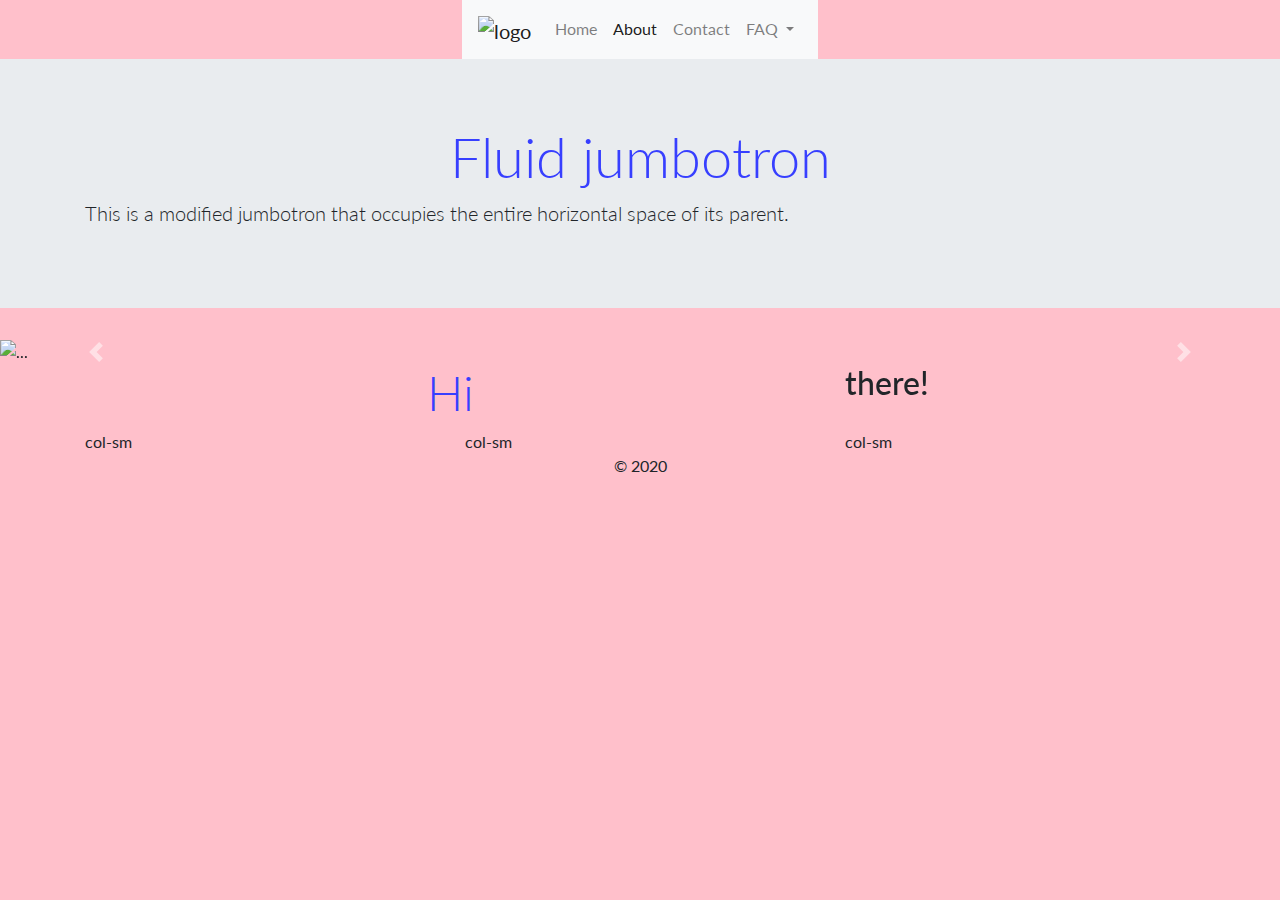
==== about.html @ 3272ac6c "🌑⛱ Checkpoint ./about.html:8080391/108" ====
<!DOCTYPE html>
<html lang="en">
  <head>
    <!-- Required meta tags -->
    <meta charset="utf-8" />
    <meta
      name="viewport"
      content="width=device-width, initial-scale=1, shrink-to-fit=no"
    />

    <!-- Bootstrap CSS -->
    <link
      rel="stylesheet"
      href="https://stackpath.bootstrapcdn.com/bootstrap/4.5.2/css/bootstrap.min.css"
      integrity="sha384-JcKb8q3iqJ61gNV9KGb8thSsNjpSL0n8PARn9HuZOnIxN0hoP+VmmDGMN5t9UJ0Z"
      crossorigin="anonymous"
    />

    <!--     External CSS / Custom Styles -->
    <link rel="stylesheet" href="style.css" />

    <title>About</title>
  </head>
  <body>
    <header>
      <nav class="navbar navbar-expand-lg navbar-light bg-light">
        <a class="navbar-brand" href="index.html">
          <img src="https://picsum.photos/id/101/100" alt="logo" width="100" />
        </a>
        <button
          class="navbar-toggler"
          type="button"
          data-toggle="collapse"
          data-target="#navbarNavDropdown"
          aria-controls="navbarNavDropdown"
          aria-expanded="false"
          aria-label="Toggle navigation"
        >
          <span class="navbar-toggler-icon"></span>
        </button>
        <div class="collapse navbar-collapse" id="navbarNavDropdown">
          <ul class="navbar-nav">
            <li class="nav-item">
              <a class="nav-link" href="index.html"
                >Home</a
              >
            </li>
            <li class="nav-item active">
              <a class="nav-link" href="about.html">About <span class="sr-only">(current)</span></a>
            </li>
            <li class="nav-item">
              <a class="nav-link" href="contact.html">Contact</a>
            </li>
            <li class="nav-item dropdown">
              <a
                class="nav-link dropdown-toggle"
                href="#"
                id="navbarDropdownMenuLink"
                role="button"
                data-toggle="dropdown"
                aria-haspopup="true"
                aria-expanded="false"
              >
                FAQ
              </a>
              <div
                class="dropdown-menu"
                aria-labelledby="navbarDropdownMenuLink"
              >
                <a class="dropdown-item" href="#">Action</a>
                <a class="dropdown-item" href="#">Another action</a>
                <a class="dropdown-item" href="#">Something else here</a>
              </div>
            </li>
          </ul>
        </div>
      </nav>
    </header>

    <div class="jumbotron jumbotron-fluid">
      <div class="container">
        <h1 class="display-4">Fluid jumbotron</h1>
        <p class="lead">
          This is a modified jumbotron that occupies the entire horizontal space
          of its parent.
        </p>
      </div>
    </div>
 
    <div
      id="carouselExampleControls"
      class="carousel slide"
      data-ride="carousel"
    >
      <div class="carousel-inner">
        <div class="carousel-item active">
          <img
            src="https://picsum.photos/id/101/800/300"
            class="d-block w-100"
            alt="..."
          />
        </div>
        <div class="carousel-item">
          <img
            src="https://picsum.photos/id/1/800/300"
            class="d-block w-100"
            alt="..."
          />
        </div>
        <div class="carousel-item">
          <img
            src="https://picsum.photos/id/10/800/300"
            class="d-block w-100"
            alt="..."
          />
        </div>
      </div>
      <a
        class="carousel-control-prev"
        href="#carouselExampleControls"
        role="button"
        data-slide="prev"
      >
        <span class="carousel-control-prev-icon" aria-hidden="true"></span>
        <span class="sr-only">Previous</span>
      </a>
      <a
        class="carousel-control-next"
        href="#carouselExampleControls"
        role="button"
        data-slide="next"
      >
        <span class="carousel-control-next-icon" aria-hidden="true"></span>
        <span class="sr-only">Next</span>
      </a>
    </div>

    <div>
      <main>
        <div class="container">
          <div class="row">
            <div class="col-sm-8">
              <h1>
                Hi
              </h1>
            </div>
            <div class="col-sm-4">
              <h2>
                there!
              </h2>
            </div>
          </div>
          <div class="row">
            <div class="col-sm">col-sm</div>
            <div class="col-sm">col-sm</div>
            <div class="col-sm">col-sm</div>
          </div>
        </div>
      </main>

      <aside></aside>
    </div>

    <footer>&copy; 2020</footer>

    <!--     
Additional HTML5 element tags
    <article></article>
    <section></section> 
-->

    <!-- Optional JavaScript -->
    <!-- jQuery first, then Popper.js, then Bootstrap JS -->
    <script
      src="https://code.jquery.com/jquery-3.5.1.slim.min.js"
      integrity="sha384-DfXdz2htPH0lsSSs5nCTpuj/zy4C+OGpamoFVy38MVBnE+IbbVYUew+OrCXaRkfj"
      crossorigin="anonymous"
    ></script>
    <script
      src="https://cdn.jsdelivr.net/npm/popper.js@1.16.1/dist/umd/popper.min.js"
      integrity="sha384-9/reFTGAW83EW2RDu2S0VKaIzap3H66lZH81PoYlFhbGU+6BZp6G7niu735Sk7lN"
      crossorigin="anonymous"
    ></script>
    <script
      src="https://stackpath.bootstrapcdn.com/bootstrap/4.5.2/js/bootstrap.min.js"
      integrity="sha384-B4gt1jrGC7Jh4AgTPSdUtOBvfO8shuf57BaghqFfPlYxofvL8/KUEfYiJOMMV+rV"
      crossorigin="anonymous"
    ></script>
  </body>
</html>
---- style.css ----
@import url("https://fonts.googleapis.com/css2?family=Lato:ital,wght@0,100;0,300;0,400;0,700;1,900&display=swap");
/* font-family: 'Lato', sans-serif; */

/* Font Awesome - Icons 
  https://fontawesome.com/
*/
@import url("https://cdnjs.cloudflare.com/ajax/libs/font-awesome/5.14.0/css/all.min.css");

/* @import 'main.css'; */

/* CSS files add styling rules to your content */

body {
  /*   font-family: helvetica, arial, sans-serif;
  margin: 2em; */
  font-family: "Lato", sans-serif;
  font-weight: 400;
  font-size: 1em;
}

h1 {
  /*   font-style: italic; */
  color: #373fff;
  font-weight: 300;
  font-style: normal;
  font-size: 3em;
  text-align: center;
}

/* class="logo" */
.logo img {
  display: block;
}

header {
  display: flex;
  justify-content: space-around;
  align-items: center;
}

/* 
header li {
  display: inline;
  margin-right: 3em;
}
*/

/* class="menu" */
.menu li,
.socialmedia li {
  display: inline;
  margin-right: 3em;
}
.colorElement {
  color: purple;
}
.socialmedia {
  margin: 0;
  padding: 0;
}

div.hero {
  color: yellow;
  background-image: linear-gradient(
      180deg,
      rgba(0, 0, 0, 0.3),
      rgba(0, 0, 0, 0.5)
    ),
    url(https://cdn.glitch.com/e19029a5-297c-43ab-b71b-f8372343e22d%2Fpexels-pixabay-267885.jpg?v=1597254149260);
  background-repeat: no-repeat;
  background-size: cover;
  background-position: center;
  background-color: transparent;
  
/*   flexbox */
  display: flex;
  justify-content: center;
  flex-flow: column;
  text-align: center;
  
/*   viewport height */
  height: 50vh;
  min-height: 500px;
  
/*   viewport width */
/*   width: 50vw;
  min-width: 200px; */
}

footer {
  text-align: center;
}

@media only screen and (max-width: 600px) {
  body {
    background-color: lightblue;
  }
  header {
    flex-flow: column;
  }

}

@media only screen and (min-width: 768px) {
  body {
    background-color: pink;
  }
}

/* // Extra small devices (portrait phones, less than 576px)
// No media query for `xs` since this is the default in Bootstrap

// Small devices (landscape phones, 576px and up) */
@media (min-width: 576px) { ... }

/* // Medium devices (tablets, 768px and up) */
@media (min-width: 768px) { ... }

/* // Large devices (desktops, 992px and up) */
@media (min-width: 992px) { ... }

/* // Extra large devices (large desktops, 1200px and up) */
@media (min-width: 1200px) { ... }
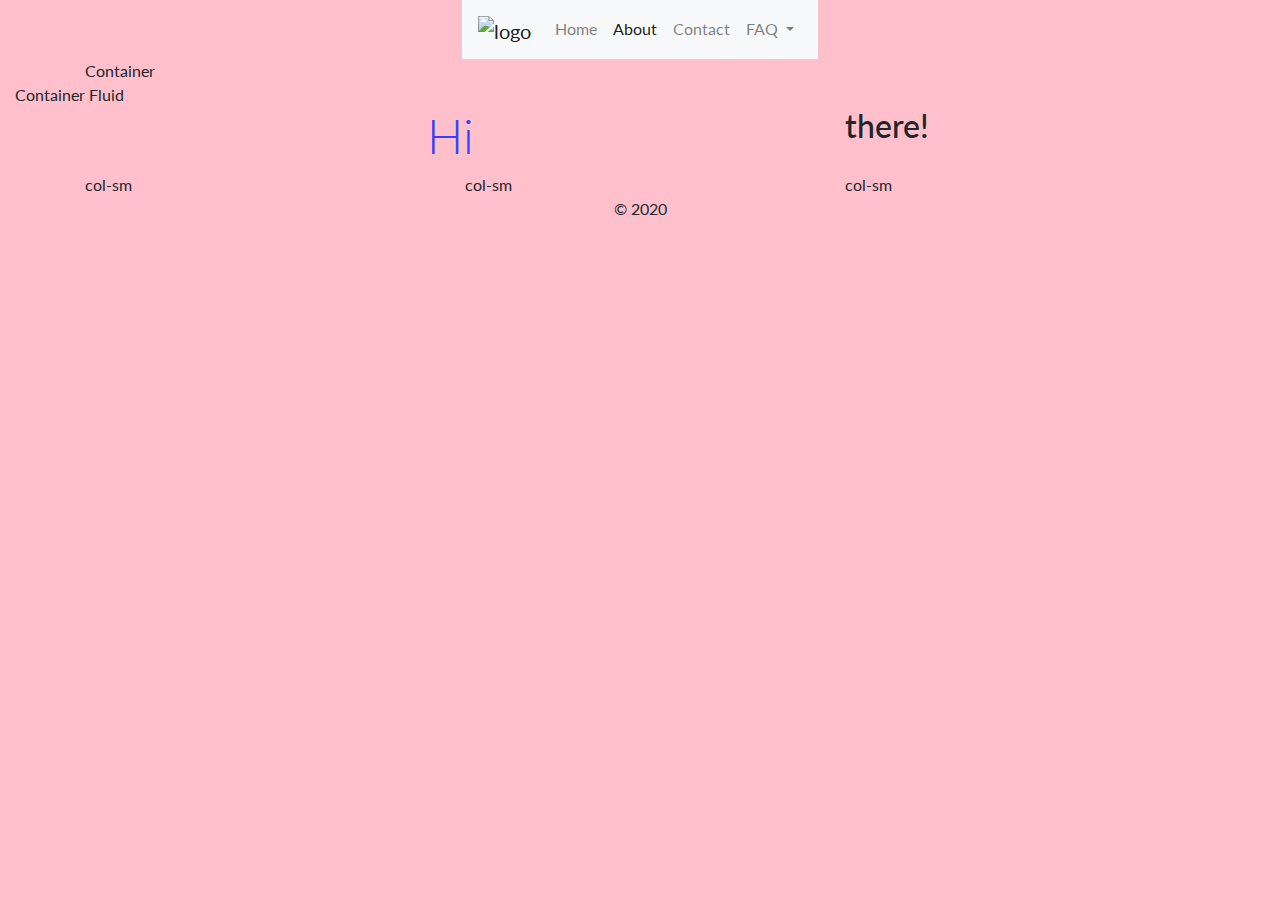
==== commit c02c441e: "🎃🐵 Checkpoint ./about.html:8080391/11758" ====
--- a/about.html
+++ b/about.html
@@ -41,12 +41,12 @@
         <div class="collapse navbar-collapse" id="navbarNavDropdown">
           <ul class="navbar-nav">
             <li class="nav-item">
-              <a class="nav-link" href="index.html"
-                >Home</a
+              <a class="nav-link" href="index.html">Home</a>
+            </li>
+            <li class="nav-item active">
+              <a class="nav-link" href="about.html"
+                >About <span class="sr-only">(current)</span></a
               >
-            </li>
-            <li class="nav-item active">
-              <a class="nav-link" href="about.html">About <span class="sr-only">(current)</span></a>
             </li>
             <li class="nav-item">
               <a class="nav-link" href="contact.html">Contact</a>
@@ -77,7 +77,7 @@
       </nav>
     </header>
 
-    <div class="jumbotron jumbotron-fluid">
+<!--     <div class="jumbotron jumbotron-fluid">
       <div class="container">
         <h1 class="display-4">Fluid jumbotron</h1>
         <p class="lead">
@@ -86,7 +86,7 @@
         </p>
       </div>
     </div>
- 
+
     <div
       id="carouselExampleControls"
       class="carousel slide"
@@ -133,7 +133,17 @@
         <span class="carousel-control-next-icon" aria-hidden="true"></span>
         <span class="sr-only">Next</span>
       </a>
-    </div>
+    </div> -->
+
+    <main>
+      <div class="container">
+        <!-- Content here -->
+        Container
+      </div>
+      <div class="container-fluid">
+        Container Fluid
+      </div>
+    </main>
 
     <div>
       <main>
--- a/style.css
+++ b/style.css
@@ -87,6 +87,20 @@
   min-width: 200px; */
 }
 
+/* class="jumbotron" */
+.jumbotron {
+  background-image: linear-gradient(
+      180deg,
+      rgba(0, 0, 0, 0.3),
+      rgba(0, 0, 0, 0.5)
+    ),
+    url(https://cdn.glitch.com/e19029a5-297c-43ab-b71b-f8372343e22d%2Fpexels-pixabay-267885.jpg?v=1597254149260);
+  background-repeat: no-repeat;
+  background-size: cover;
+  background-position: center;
+  background-color: transparent;
+}
+
 footer {
   text-align: center;
 }
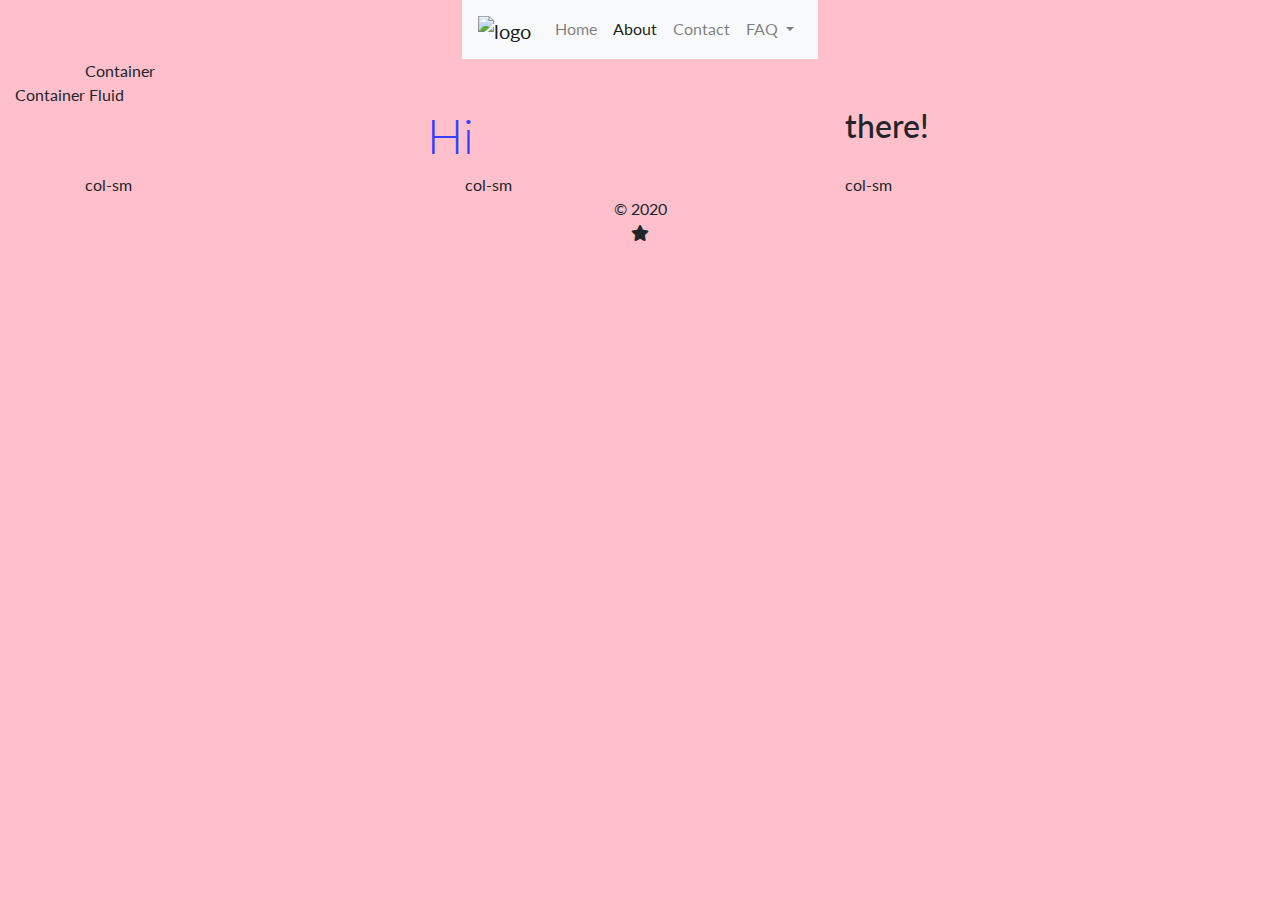
==== commit 05833352: "🌃🍐 Checkpoint ./about.html:8080391/58" ====
--- a/about.html
+++ b/about.html
@@ -171,7 +171,11 @@
       <aside></aside>
     </div>
 
-    <footer>&copy; 2020</footer>
+    <footer>&copy; 2020
+    <p>
+      <i class="fas fa-star"></i>
+      </p>
+    </footer>
 
     <!--     
 Additional HTML5 element tags
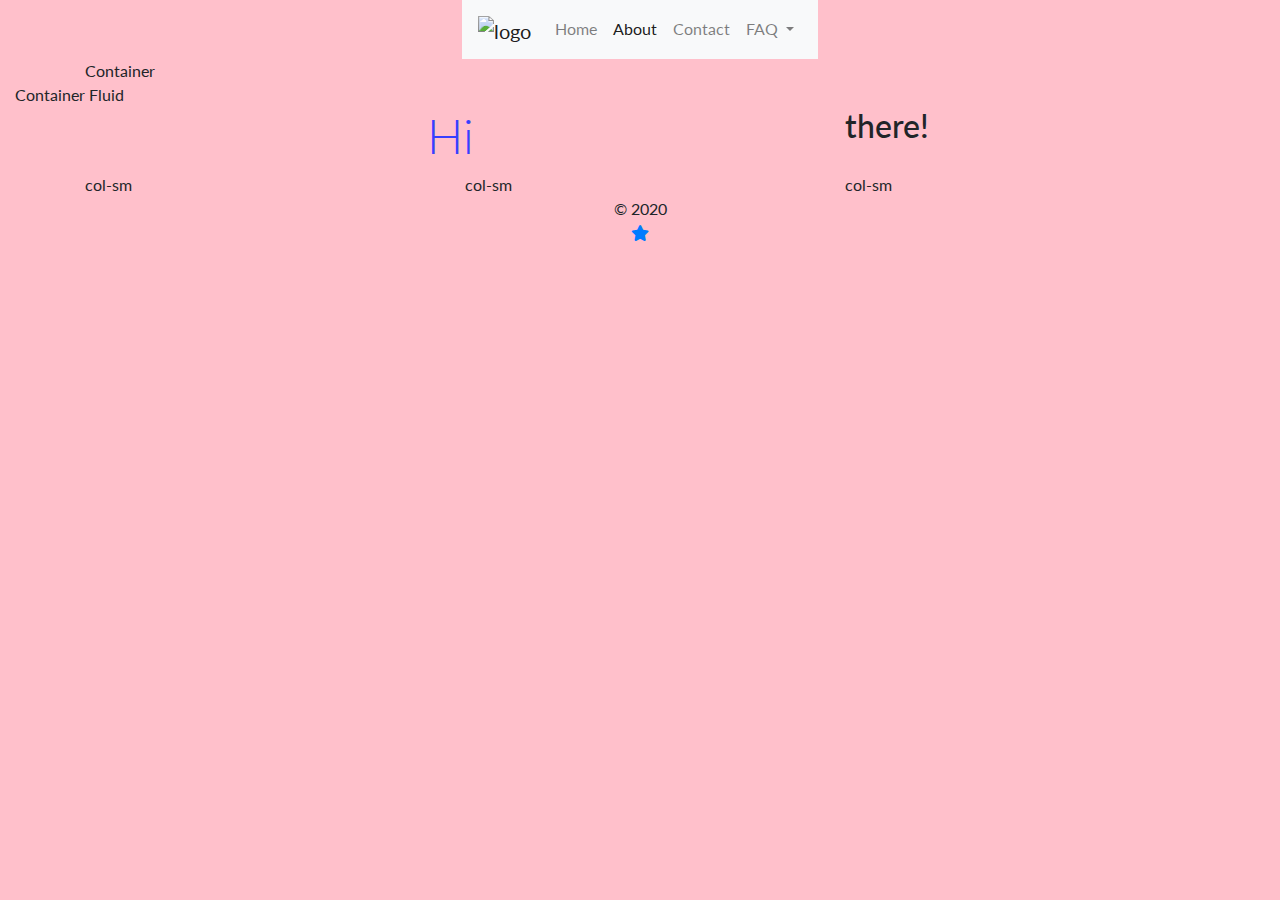
==== commit 3d2103bb: "👰🚦 Checkpoint ./style.css:8080391/12 ./about.html:8080391/24" ====
--- a/about.html
+++ b/about.html
@@ -173,7 +173,7 @@
 
     <footer>&copy; 2020
     <p>
-      <i class="fas fa-star"></i>
+      <a href="#"><i class="fas fa-star"></i></a>
       </p>
     </footer>
 
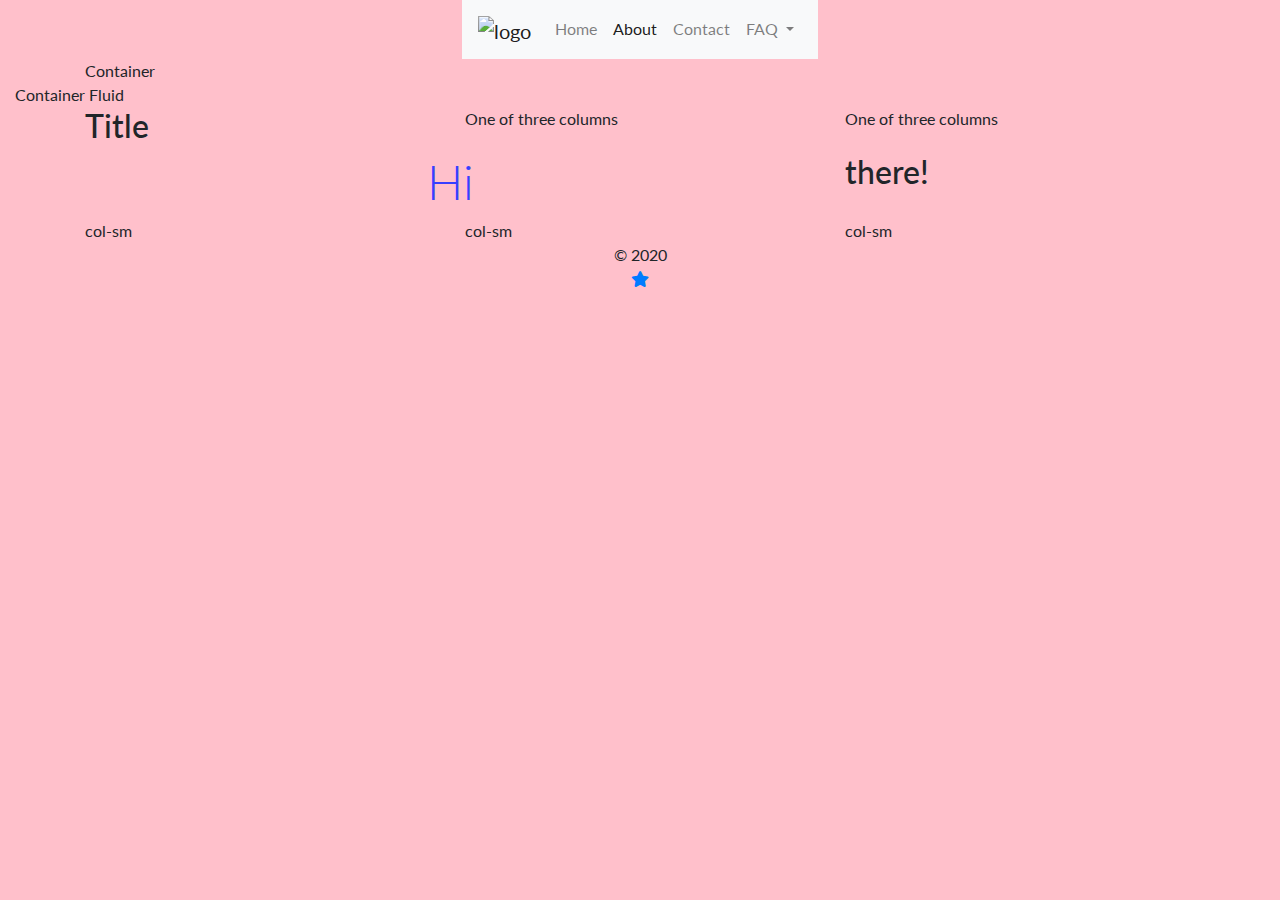
==== commit 0f6987b3: "🏋✋ Checkpoint ./about.html:8080391/12717" ====
--- a/about.html
+++ b/about.html
@@ -77,7 +77,7 @@
       </nav>
     </header>
 
-<!--     <div class="jumbotron jumbotron-fluid">
+    <!--     <div class="jumbotron jumbotron-fluid">
       <div class="container">
         <h1 class="display-4">Fluid jumbotron</h1>
         <p class="lead">
@@ -143,6 +143,22 @@
       <div class="container-fluid">
         Container Fluid
       </div>
+
+      <div class="container">
+        <div class="row">
+          <div class="col-sm">
+            <h2>
+              Title
+            </h2>
+          </div>
+          <div class="col-sm">
+            One of three columns
+          </div>
+          <div class="col-sm">
+            One of three columns
+          </div>
+        </div>
+      </div>
     </main>
 
     <div>
@@ -171,9 +187,10 @@
       <aside></aside>
     </div>
 
-    <footer>&copy; 2020
-    <p>
-      <a href="#"><i class="fas fa-star"></i></a>
+    <footer>
+      &copy; 2020
+      <p>
+        <a href="#"><i class="fas fa-star"></i></a>
       </p>
     </footer>
 
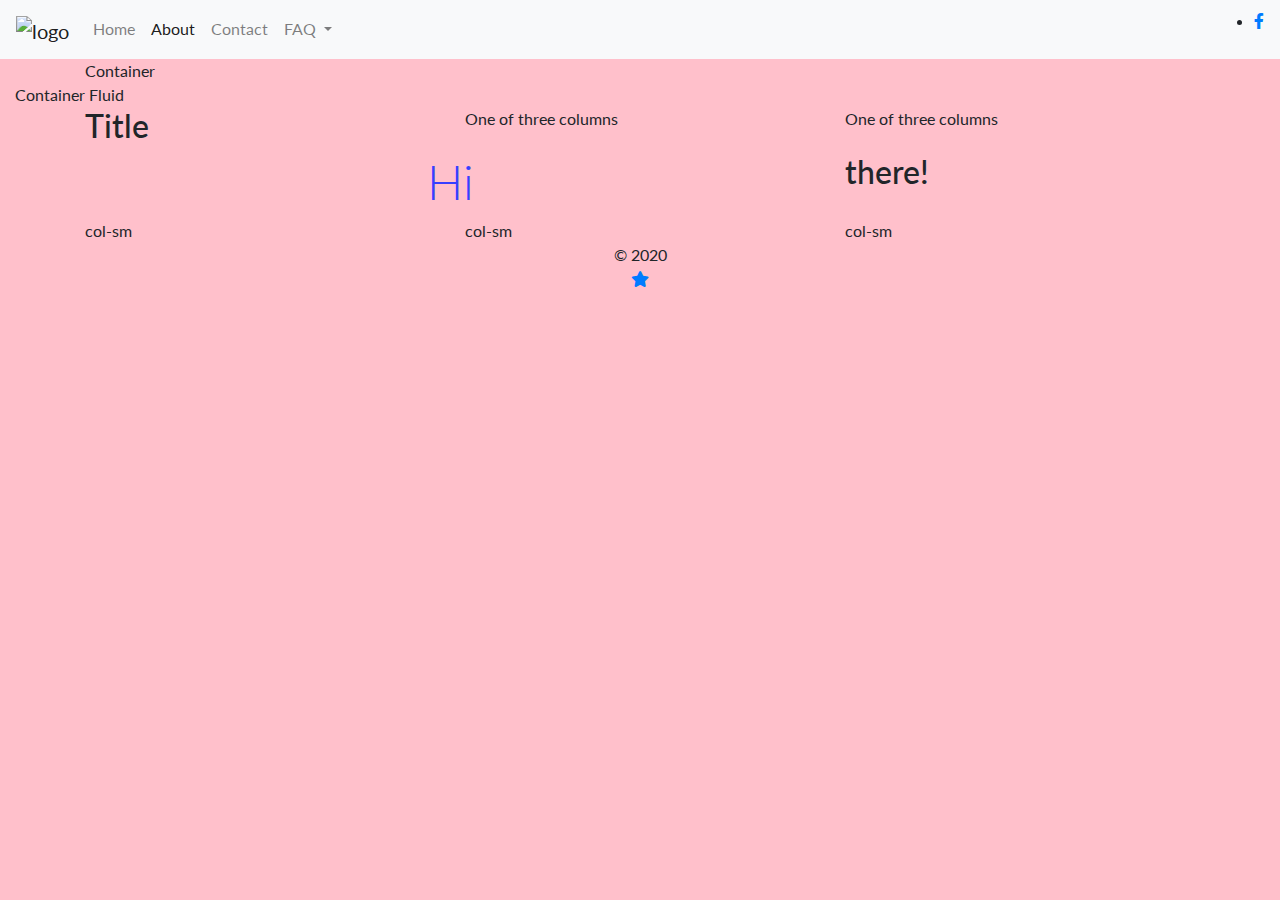
==== commit 439ed6e5: "🍘🏠 Checkpoint ./style.css:8080391/264 ./about.html:8080391/312" ====
--- a/about.html
+++ b/about.html
@@ -39,7 +39,7 @@
           <span class="navbar-toggler-icon"></span>
         </button>
         <div class="collapse navbar-collapse" id="navbarNavDropdown">
-          <ul class="navbar-nav">
+          <ul class="navbar-nav mr-auto">
             <li class="nav-item">
               <a class="nav-link" href="index.html">Home</a>
             </li>
@@ -73,6 +73,9 @@
               </div>
             </li>
           </ul>
+          <ul>
+            <li><a href="#"><i class="fab fa-facebook-f"></i></a></li>
+          </ul>
         </div>
       </nav>
     </header>
--- a/style.css
+++ b/style.css
@@ -33,9 +33,9 @@
 }
 
 header {
-  display: flex;
+/*   display: flex;
   justify-content: space-around;
-  align-items: center;
+  align-items: center; */
 }
 
 /* 
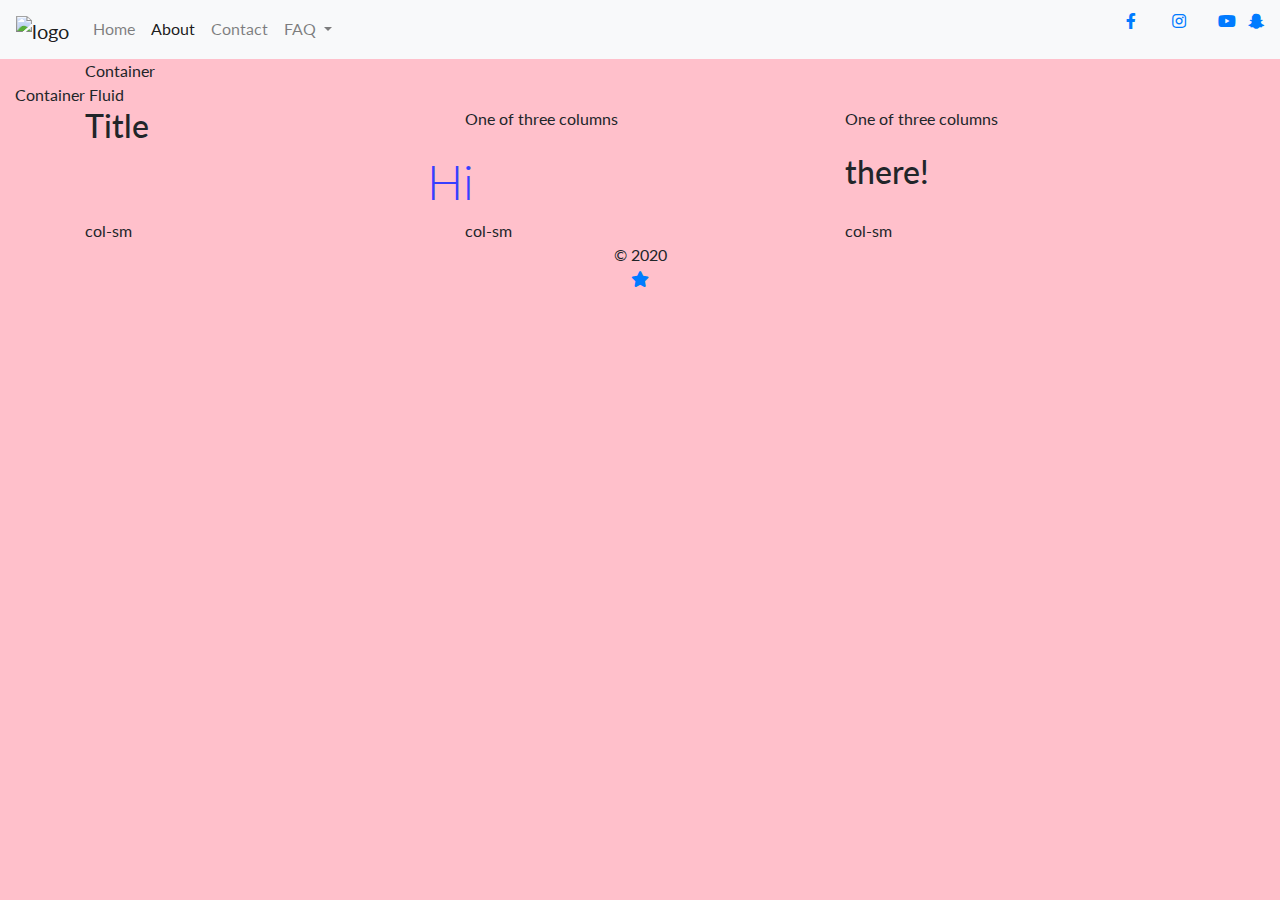
==== commit 7aaa0c5a: "⛸🌗 Checkpoint ./about.html:8080391/27501 ./style.css:8080391/62" ====
--- a/about.html
+++ b/about.html
@@ -73,8 +73,21 @@
               </div>
             </li>
           </ul>
-          <ul>
-            <li><a href="#"><i class="fab fa-facebook-f"></i></a></li>
+          <ul class="list-unstyled social-media">
+            <li>
+              <a href="#"><i class="fab fa-facebook-f"></i></a>
+            </li>
+            <li>
+              <a href="#"><i class="fab fa-instagram"></i></a>
+            </li>
+          </ul>
+          <ul class="list-inline">
+            <li class="list-inline-item">
+              <a href="#"><i class="fab fa-youtube"></i></a>
+            </li>
+            <li class="list-inline-item">
+              <a href="#"><i class="fab fa-snapchat-ghost"></i></a>
+            </li>
           </ul>
         </div>
       </nav>
--- a/style.css
+++ b/style.css
@@ -38,6 +38,11 @@
   align-items: center; */
 }
 
+
+.social-media li {
+  display: inline;
+  margin-right: 2em;
+}
 /* 
 header li {
   display: inline;
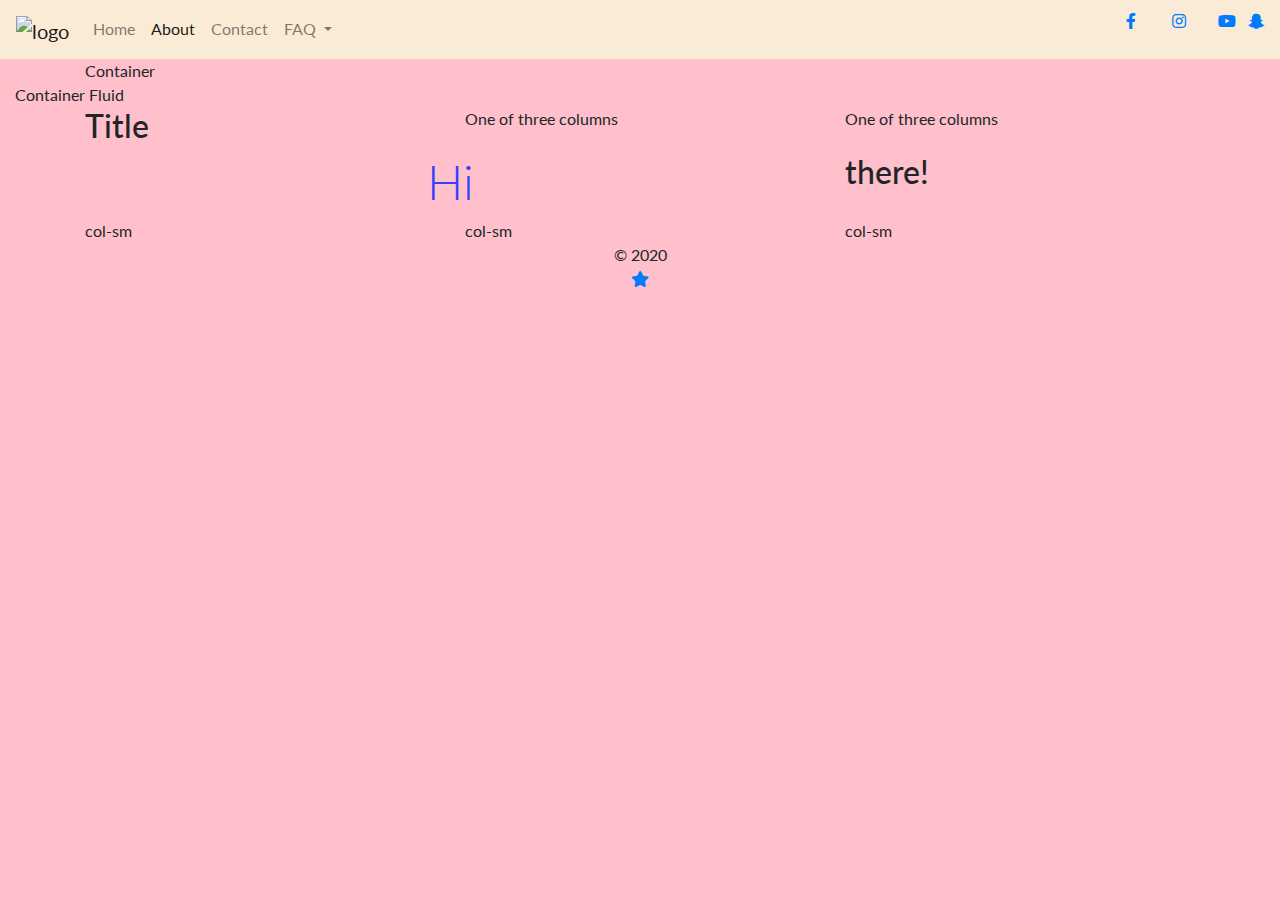
==== commit 41942b37: "👦🏯 Checkpoint ./style.css:8080391/177 ./about.html:8080391/149" ====
--- a/about.html
+++ b/about.html
@@ -23,7 +23,7 @@
   </head>
   <body>
     <header>
-      <nav class="navbar navbar-expand-lg navbar-light bg-light">
+      <nav class="navbar navbar-expand-lg navbar-light">
         <a class="navbar-brand" href="index.html">
           <img src="https://picsum.photos/id/101/100" alt="logo" width="100" />
         </a>
--- a/style.css
+++ b/style.css
@@ -5,6 +5,8 @@
   https://fontawesome.com/
 */
 @import url("https://cdnjs.cloudflare.com/ajax/libs/font-awesome/5.14.0/css/all.min.css");
+
+@import url("https://cdnjs.cloudflare.com/ajax/libs/animate.css/4.0.0/animate.min.css");
 
 /* @import 'main.css'; */
 
@@ -38,6 +40,9 @@
   align-items: center; */
 }
 
+nav.navbar.navbar-expand-lg.navbar-light {
+    background-color: antiquewhite;
+}
 
 .social-media li {
   display: inline;
@@ -106,6 +111,17 @@
   background-color: transparent;
 }
 
+#video-media .row a:hover {
+  color: aqua;
+  text-decoration: none;
+}
+/* <div id="video-media"> */
+#video-media .row:first-child {
+  border-bottom: 2px solid yellow;
+  padding-bottom: 5em;
+  margin-bottom: 5em;
+}
+ 
 footer {
   text-align: center;
 }
